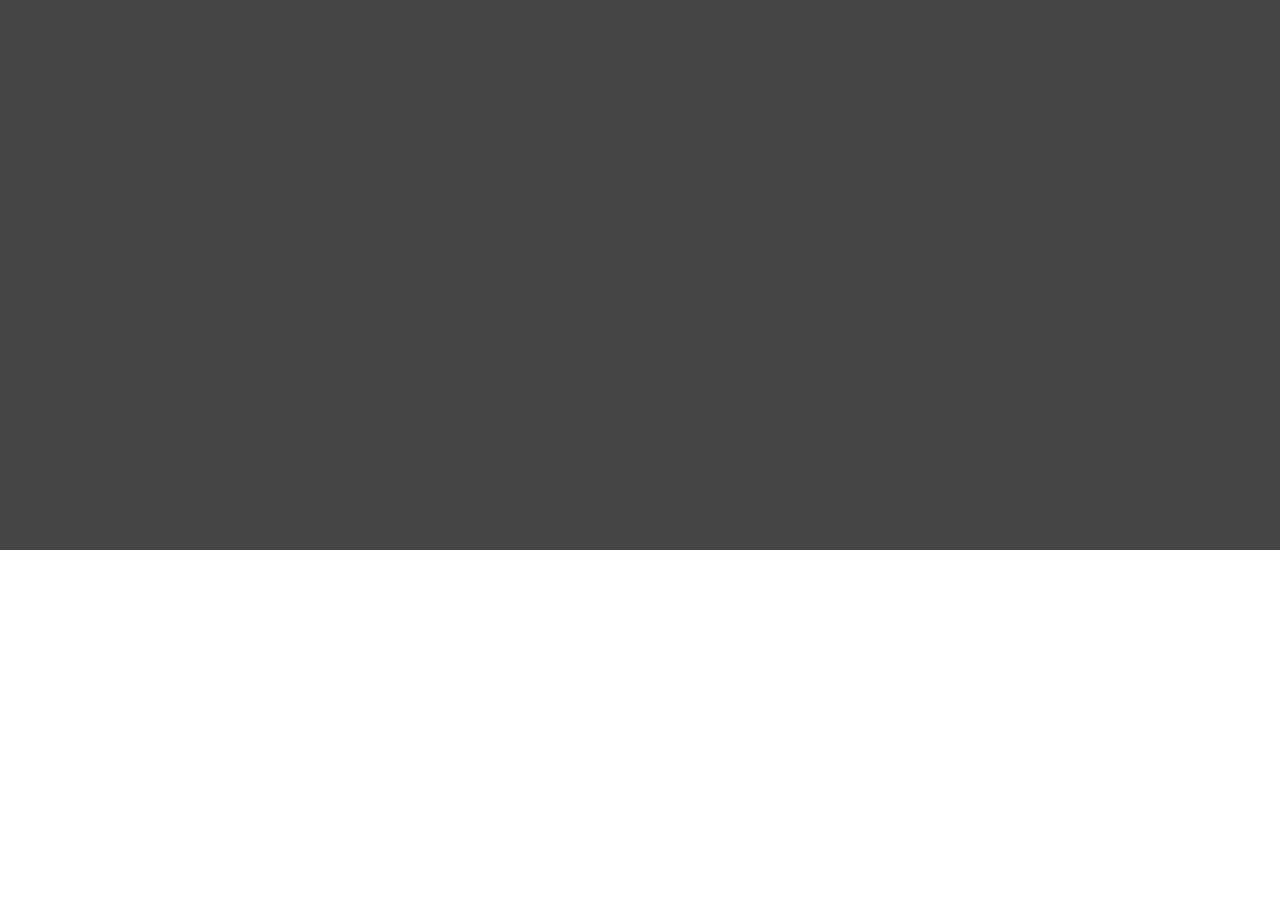
==== index.html @ b0ee5d51 "update file struct" ====
<!DOCTYPE html>
<html lang="en">

<head>
    <meta charset="UTF-8">
    <meta name="viewport" content="width=device-width, initial-scale=1.0">
    <meta http-equiv="X-UA-Compatible" content="ie=edge">
    <link rel="shortcut icon" type="img/png" href="/project-assets-master/project-assets-master/stream-1/band-assets/images/monkees_page.png">

    <link rel="stylesheet" href="https://stackpath.bootstrapcdn.com/bootstrap/4.3.1/css/bootstrap.min.css" integrity="sha384-ggOyR0iXCbMQv3Xipma34MD+dH/1fQ784/j6cY/iJTQUOhcWr7x9JvoRxT2MZw1T" crossorigin="anonymous">
    <link rel="stylesheet" href="styles.css" type="text/css" />
    <title>The Monkees</title>
</head>

<body>

    <header class="container-fluid">
        <div class="row">
            <a href="index.html">
                <div class="col-md-12 logo"></div>
            </a>
        </div>

    </header>



</body>

</html>
---- styles.css ----
.container-fluid {}


.logo {

    width: 100%;
    height: 550px;
    margin: 0;
    position: fixed;
    background-image: url("/project-assets-master/project-assets-master/stream-1/band-assets/images/monkees.jpg");
    background-color: #454545;

}

/*============================Media Queries=========================*/
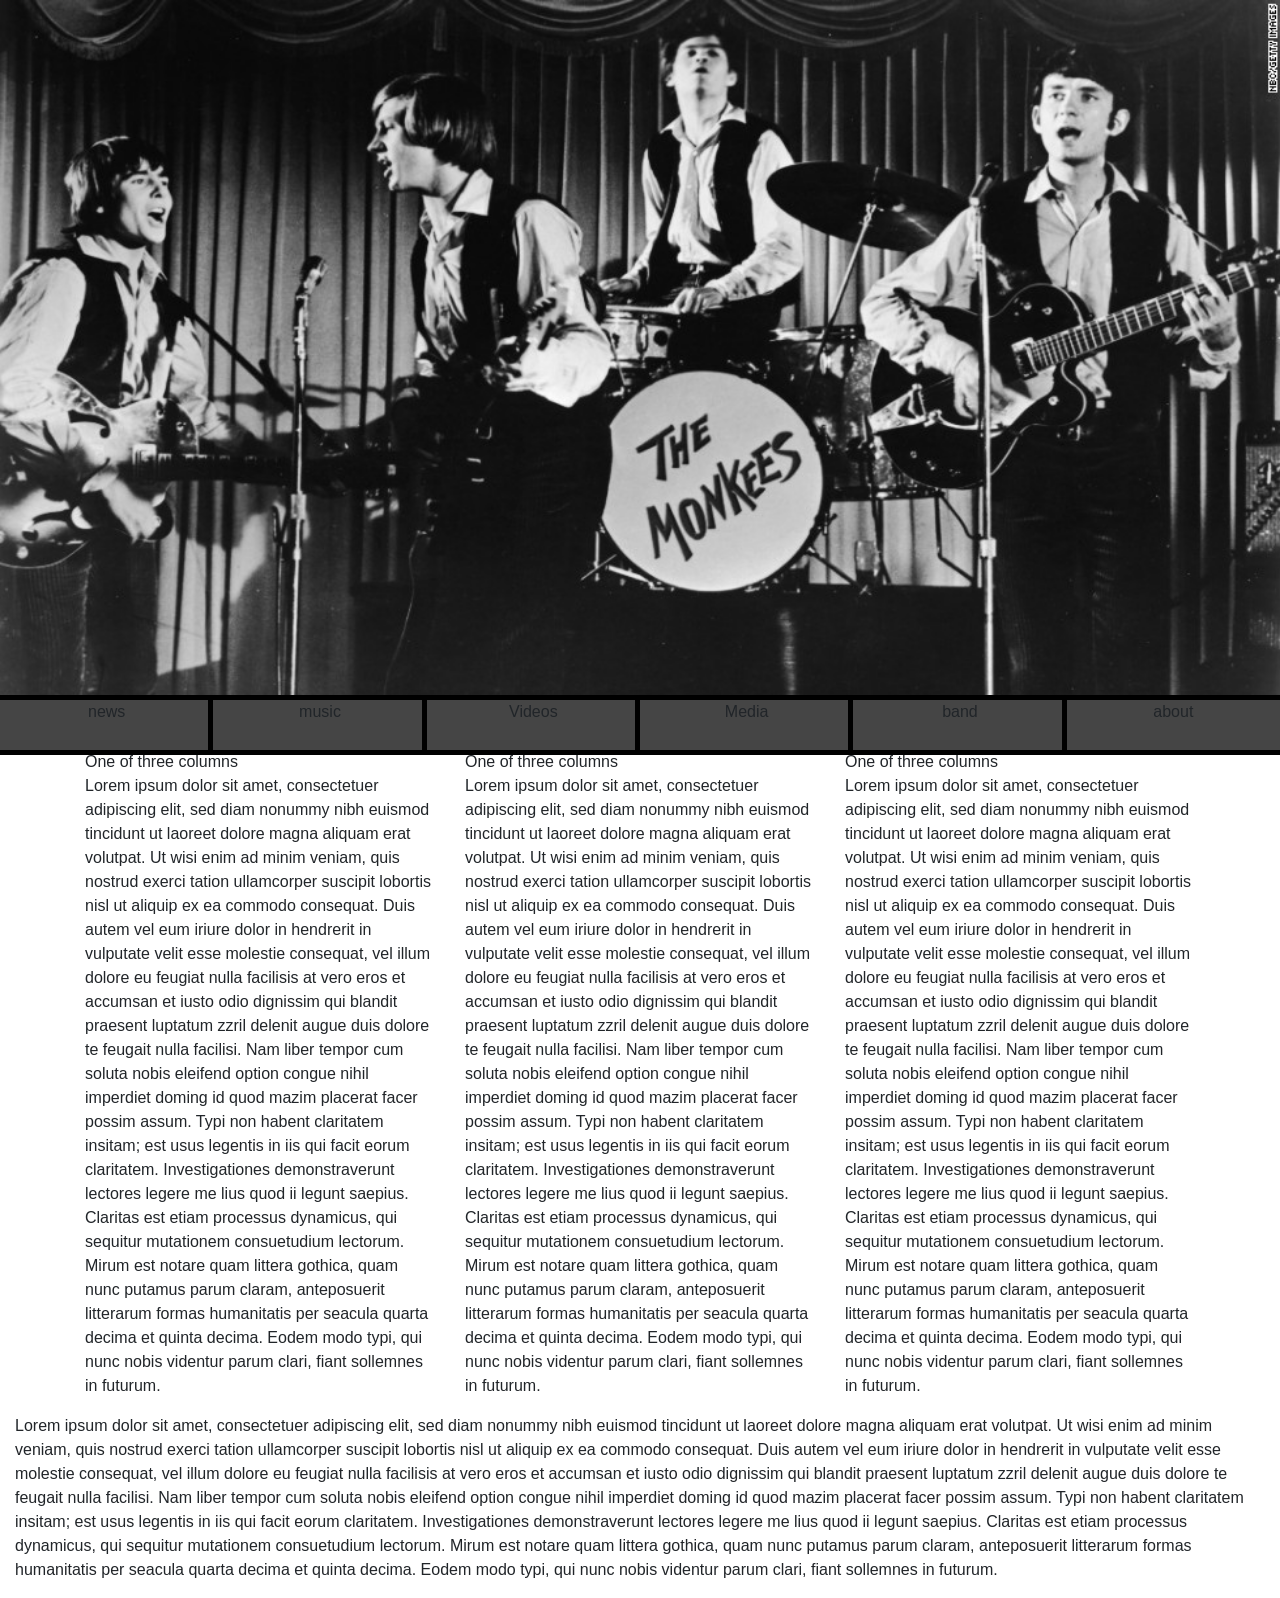
==== commit e260de05: "layout update" ====
--- a/index.html
+++ b/index.html
@@ -1,30 +1,98 @@
 <!DOCTYPE html>
 <html lang="en">
 
-<head>
-    <meta charset="UTF-8">
-    <meta name="viewport" content="width=device-width, initial-scale=1.0">
-    <meta http-equiv="X-UA-Compatible" content="ie=edge">
-    <link rel="shortcut icon" type="img/png" href="/project-assets-master/project-assets-master/stream-1/band-assets/images/monkees_page.png">
+    <head>
+        <meta charset="UTF-8">
+        <meta name="viewport" content="width=device-width, initial-scale=1.0">
+        <meta http-equiv="X-UA-Compatible" content="ie=edge">
+        <link rel="shortcut icon" type="img/png" href="/band-assets/images/monkees_page.png">
+        <link rel="stylesheet" href="https://stackpath.bootstrapcdn.com/bootstrap/4.3.1/css/bootstrap.min.css" integrity="sha384-ggOyR0iXCbMQv3Xipma34MD+dH/1fQ784/j6cY/iJTQUOhcWr7x9JvoRxT2MZw1T" crossorigin="anonymous">
+        <link rel="stylesheet" href="styles.css" type="text/css" />
+        <title>The Monkees</title>
+    </head>
 
-    <link rel="stylesheet" href="https://stackpath.bootstrapcdn.com/bootstrap/4.3.1/css/bootstrap.min.css" integrity="sha384-ggOyR0iXCbMQv3Xipma34MD+dH/1fQ784/j6cY/iJTQUOhcWr7x9JvoRxT2MZw1T" crossorigin="anonymous">
-    <link rel="stylesheet" href="styles.css" type="text/css" />
-    <title>The Monkees</title>
-</head>
+    <body>
 
-<body>
-
-    <header class="container-fluid">
-        <div class="row">
-            <a href="index.html">
-                <div class="col-md-12 logo"></div>
-            </a>
-        </div>
-
-    </header>
+        <header class="container-fluid">
+            <div class="row">
+                <div class="col-12">
+                    <a href="index.html">
+                  <img src="/band-assets/images/monkees.jpg" class="logo">
+                  </img> 
+                    </a>
+                </div>
+                <div class="col-2">news</div>
+                <div class="col-2">music</div>
+                <div class="col-2">Videos</div>
+                <div class="col-2">Media</div>
+                <div class="col-2">band</div>
+                <div class="col-2">about</div>
+            </div>
+        </header>
+        <div class="container">
+            <div class="row">
+                <div class="col-sm">
+                    One of three columns
 
 
 
-</body>
+                    <!--mp3 article section-->
+
+                    <article class="inline-block">
+                        <p>Lorem ipsum dolor sit amet, consectetuer adipiscing elit, sed diam nonummy nibh euismod tincidunt ut laoreet dolore magna aliquam erat volutpat. Ut wisi enim ad minim veniam, quis nostrud exerci tation ullamcorper suscipit lobortis
+                            nisl ut aliquip ex ea commodo consequat. Duis autem vel eum iriure dolor in hendrerit in vulputate velit esse molestie consequat, vel illum dolore eu feugiat nulla facilisis at vero eros et accumsan et iusto odio dignissim
+                            qui blandit praesent luptatum zzril delenit augue duis dolore te feugait nulla facilisi. Nam liber tempor cum soluta nobis eleifend option congue nihil imperdiet doming id quod mazim placerat facer possim assum. Typi non habent
+                            claritatem insitam; est usus legentis in iis qui facit eorum claritatem. Investigationes demonstraverunt lectores legere me lius quod ii legunt saepius. Claritas est etiam processus dynamicus, qui sequitur mutationem consuetudium
+                            lectorum. Mirum est notare quam littera gothica, quam nunc putamus parum claram, anteposuerit litterarum formas humanitatis per seacula quarta decima et quinta decima. Eodem modo typi, qui nunc nobis videntur parum clari, fiant
+                            sollemnes in futurum.</p>
+                    </article>
+                </div>
+                <div class="col-sm">
+                    One of three columns
+
+                    <!--videos mp4 section-->
+
+                    <article class="inline-block">
+                        <p>Lorem ipsum dolor sit amet, consectetuer adipiscing elit, sed diam nonummy nibh euismod tincidunt ut laoreet dolore magna aliquam erat volutpat. Ut wisi enim ad minim veniam, quis nostrud exerci tation ullamcorper suscipit lobortis
+                            nisl ut aliquip ex ea commodo consequat. Duis autem vel eum iriure dolor in hendrerit in vulputate velit esse molestie consequat, vel illum dolore eu feugiat nulla facilisis at vero eros et accumsan et iusto odio dignissim
+                            qui blandit praesent luptatum zzril delenit augue duis dolore te feugait nulla facilisi. Nam liber tempor cum soluta nobis eleifend option congue nihil imperdiet doming id quod mazim placerat facer possim assum. Typi non habent
+                            claritatem insitam; est usus legentis in iis qui facit eorum claritatem. Investigationes demonstraverunt lectores legere me lius quod ii legunt saepius. Claritas est etiam processus dynamicus, qui sequitur mutationem consuetudium
+                            lectorum. Mirum est notare quam littera gothica, quam nunc putamus parum claram, anteposuerit litterarum formas humanitatis per seacula quarta decima et quinta decima. Eodem modo typi, qui nunc nobis videntur parum clari, fiant
+                            sollemnes in futurum.</p>
+                    </article>
+
+                </div>
+
+                <div class="col-sm">
+                    One of three columns
+
+                    <!--pictures of the band "consider making each item clickable so that it pops open a small window once clicked" -->
+
+                    <article class="inline-block">
+                        <p>Lorem ipsum dolor sit amet, consectetuer adipiscing elit, sed diam nonummy nibh euismod tincidunt ut laoreet dolore magna aliquam erat volutpat. Ut wisi enim ad minim veniam, quis nostrud exerci tation ullamcorper suscipit lobortis
+                            nisl ut aliquip ex ea commodo consequat. Duis autem vel eum iriure dolor in hendrerit in vulputate velit esse molestie consequat, vel illum dolore eu feugiat nulla facilisis at vero eros et accumsan et iusto odio dignissim
+                            qui blandit praesent luptatum zzril delenit augue duis dolore te feugait nulla facilisi. Nam liber tempor cum soluta nobis eleifend option congue nihil imperdiet doming id quod mazim placerat facer possim assum. Typi non habent
+                            claritatem insitam; est usus legentis in iis qui facit eorum claritatem. Investigationes demonstraverunt lectores legere me lius quod ii legunt saepius. Claritas est etiam processus dynamicus, qui sequitur mutationem consuetudium
+                            lectorum. Mirum est notare quam littera gothica, quam nunc putamus parum claram, anteposuerit litterarum formas humanitatis per seacula quarta decima et quinta decima. Eodem modo typi, qui nunc nobis videntur parum clari, fiant
+                            sollemnes in futurum.</p>
+                    </article>
+                </div>
+
+            </div>
+        </div>
+
+        <footer class="container-fluid">
+
+            <!--add all the links to each span here and also add the social media links as well as the top social media quotes-->
+            <p>
+                Lorem ipsum dolor sit amet, consectetuer adipiscing elit, sed diam nonummy nibh euismod tincidunt ut laoreet dolore magna aliquam erat volutpat. Ut wisi enim ad minim veniam, quis nostrud exerci tation ullamcorper suscipit lobortis nisl ut aliquip ex
+                ea commodo consequat. Duis autem vel eum iriure dolor in hendrerit in vulputate velit esse molestie consequat, vel illum dolore eu feugiat nulla facilisis at vero eros et accumsan et iusto odio dignissim qui blandit praesent luptatum zzril
+                delenit augue duis dolore te feugait nulla facilisi. Nam liber tempor cum soluta nobis eleifend option congue nihil imperdiet doming id quod mazim placerat facer possim assum. Typi non habent claritatem insitam; est usus legentis in iis
+                qui facit eorum claritatem. Investigationes demonstraverunt lectores legere me lius quod ii legunt saepius. Claritas est etiam processus dynamicus, qui sequitur mutationem consuetudium lectorum. Mirum est notare quam littera gothica, quam
+                nunc putamus parum claram, anteposuerit litterarum formas humanitatis per seacula quarta decima et quinta decima. Eodem modo typi, qui nunc nobis videntur parum clari, fiant sollemnes in futurum.
+            </p>
+        </footer>
+
+    </body>
 
 </html>
--- a/styles.css
+++ b/styles.css
@@ -1,15 +1,41 @@
-.container-fluid {}
-
-
 .logo {
 
     width: 100%;
-    height: 550px;
-    margin: 0;
-    position: fixed;
-    background-image: url("/project-assets-master/project-assets-master/stream-1/band-assets/images/monkees.jpg");
-    background-color: #454545;
+    height: 700px;
+
+    padding: 0;
 
 }
 
+.col-2 {
+    width: 30px;
+    height: 50px;
+    background-color: #454545;
+    text-align: center;
+    outline-color: #000000;
+    outline-style: solid;
+    outline-width: thick;
+}
+
+.col-12 {
+    width: 100%;
+    padding: 0;
+}
+
 /*============================Media Queries=========================*/
+
+/* Small devices (landscape phones, 576px and up) */
+
+@media (min-width: 576px) {}
+
+/* Medium devices (tablets, 768px and up)*/
+
+@media (min-width: 768px) {}
+
+/* Large devices (desktops, 992px and up)*/
+
+@media (min-width: 992px) {}
+
+/* Extra large devices (large desktops, 1200px and up)*/
+
+@media (min-width: 1200px) {}
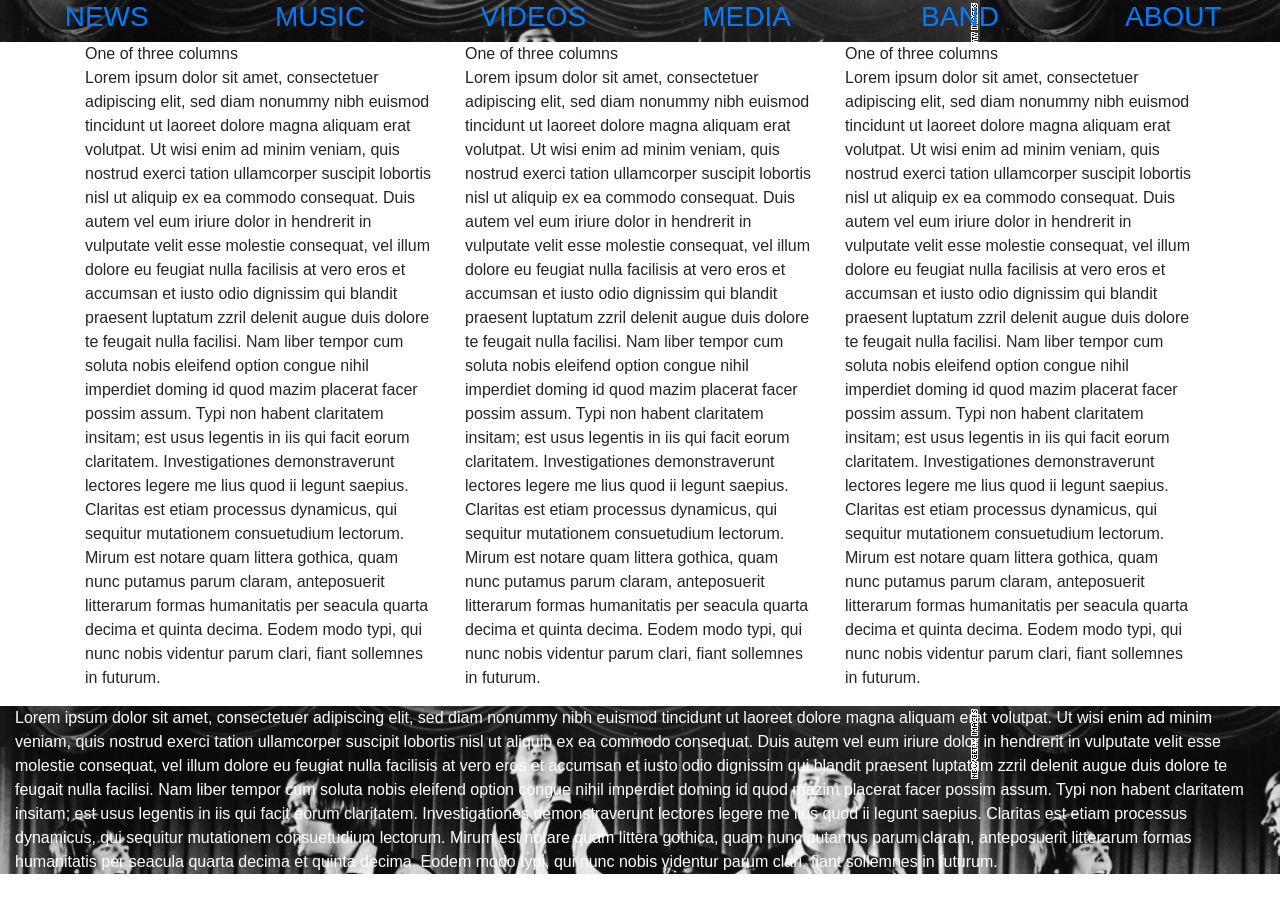
==== commit d2de1aaa: "Background update" ====
--- a/index.html
+++ b/index.html
@@ -6,6 +6,7 @@
         <meta name="viewport" content="width=device-width, initial-scale=1.0">
         <meta http-equiv="X-UA-Compatible" content="ie=edge">
         <link rel="shortcut icon" type="img/png" href="/band-assets/images/monkees_page.png">
+        <link rel="stylesheet" href="https://use.fontawesome.com/releases/v5.7.2/css/all.css" integrity="sha384-fnmOCqbTlWIlj8LyTjo7mOUStjsKC4pOpQbqyi7RrhN7udi9RwhKkMHpvLbHG9Sr" crossorigin="anonymous">
         <link rel="stylesheet" href="https://stackpath.bootstrapcdn.com/bootstrap/4.3.1/css/bootstrap.min.css" integrity="sha384-ggOyR0iXCbMQv3Xipma34MD+dH/1fQ784/j6cY/iJTQUOhcWr7x9JvoRxT2MZw1T" crossorigin="anonymous">
         <link rel="stylesheet" href="styles.css" type="text/css" />
         <title>The Monkees</title>
@@ -15,18 +16,49 @@
 
         <header class="container-fluid">
             <div class="row">
-                <div class="col-12">
-                    <a href="index.html">
-                  <img src="/band-assets/images/monkees.jpg" class="logo">
-                  </img> 
+
+
+                <div class="col-2">
+                    <a href="/">
+                        <h3>news</h3>
                     </a>
                 </div>
-                <div class="col-2">news</div>
-                <div class="col-2">music</div>
-                <div class="col-2">Videos</div>
-                <div class="col-2">Media</div>
-                <div class="col-2">band</div>
-                <div class="col-2">about</div>
+
+
+                <div class="col-2">
+                    <a href="/">
+                        <h3>music</h3>
+                    </a>
+                </div>
+
+
+                <div class="col-2">
+                    <a href="/">
+                        <h3>Videos</h3>
+                    </a>
+                </div>
+
+
+                <div class="col-2">
+                    <a href="/">
+                        <h3>Media</h3>
+                    </a>
+                </div>
+
+
+                <div class="col-2">
+                    <a href="/">
+                        <h3>band</h3>
+                    </a>
+                </div>
+
+
+                <div class="col-2">
+                    <a href="/">
+                        <h3>about</h3>
+                    </a>
+                </div>
+
             </div>
         </header>
         <div class="container">
@@ -38,28 +70,28 @@
 
                     <!--mp3 article section-->
 
-                    <article class="inline-block">
-                        <p>Lorem ipsum dolor sit amet, consectetuer adipiscing elit, sed diam nonummy nibh euismod tincidunt ut laoreet dolore magna aliquam erat volutpat. Ut wisi enim ad minim veniam, quis nostrud exerci tation ullamcorper suscipit lobortis
-                            nisl ut aliquip ex ea commodo consequat. Duis autem vel eum iriure dolor in hendrerit in vulputate velit esse molestie consequat, vel illum dolore eu feugiat nulla facilisis at vero eros et accumsan et iusto odio dignissim
-                            qui blandit praesent luptatum zzril delenit augue duis dolore te feugait nulla facilisi. Nam liber tempor cum soluta nobis eleifend option congue nihil imperdiet doming id quod mazim placerat facer possim assum. Typi non habent
-                            claritatem insitam; est usus legentis in iis qui facit eorum claritatem. Investigationes demonstraverunt lectores legere me lius quod ii legunt saepius. Claritas est etiam processus dynamicus, qui sequitur mutationem consuetudium
-                            lectorum. Mirum est notare quam littera gothica, quam nunc putamus parum claram, anteposuerit litterarum formas humanitatis per seacula quarta decima et quinta decima. Eodem modo typi, qui nunc nobis videntur parum clari, fiant
-                            sollemnes in futurum.</p>
-                    </article>
+
+                    <p>Lorem ipsum dolor sit amet, consectetuer adipiscing elit, sed diam nonummy nibh euismod tincidunt ut laoreet dolore magna aliquam erat volutpat. Ut wisi enim ad minim veniam, quis nostrud exerci tation ullamcorper suscipit lobortis
+                        nisl ut aliquip ex ea commodo consequat. Duis autem vel eum iriure dolor in hendrerit in vulputate velit esse molestie consequat, vel illum dolore eu feugiat nulla facilisis at vero eros et accumsan et iusto odio dignissim qui
+                        blandit praesent luptatum zzril delenit augue duis dolore te feugait nulla facilisi. Nam liber tempor cum soluta nobis eleifend option congue nihil imperdiet doming id quod mazim placerat facer possim assum. Typi non habent claritatem
+                        insitam; est usus legentis in iis qui facit eorum claritatem. Investigationes demonstraverunt lectores legere me lius quod ii legunt saepius. Claritas est etiam processus dynamicus, qui sequitur mutationem consuetudium lectorum.
+                        Mirum est notare quam littera gothica, quam nunc putamus parum claram, anteposuerit litterarum formas humanitatis per seacula quarta decima et quinta decima. Eodem modo typi, qui nunc nobis videntur parum clari, fiant sollemnes
+                        in futurum.</p>
+
                 </div>
                 <div class="col-sm">
                     One of three columns
 
                     <!--videos mp4 section-->
 
-                    <article class="inline-block">
-                        <p>Lorem ipsum dolor sit amet, consectetuer adipiscing elit, sed diam nonummy nibh euismod tincidunt ut laoreet dolore magna aliquam erat volutpat. Ut wisi enim ad minim veniam, quis nostrud exerci tation ullamcorper suscipit lobortis
-                            nisl ut aliquip ex ea commodo consequat. Duis autem vel eum iriure dolor in hendrerit in vulputate velit esse molestie consequat, vel illum dolore eu feugiat nulla facilisis at vero eros et accumsan et iusto odio dignissim
-                            qui blandit praesent luptatum zzril delenit augue duis dolore te feugait nulla facilisi. Nam liber tempor cum soluta nobis eleifend option congue nihil imperdiet doming id quod mazim placerat facer possim assum. Typi non habent
-                            claritatem insitam; est usus legentis in iis qui facit eorum claritatem. Investigationes demonstraverunt lectores legere me lius quod ii legunt saepius. Claritas est etiam processus dynamicus, qui sequitur mutationem consuetudium
-                            lectorum. Mirum est notare quam littera gothica, quam nunc putamus parum claram, anteposuerit litterarum formas humanitatis per seacula quarta decima et quinta decima. Eodem modo typi, qui nunc nobis videntur parum clari, fiant
-                            sollemnes in futurum.</p>
-                    </article>
+
+                    <p>Lorem ipsum dolor sit amet, consectetuer adipiscing elit, sed diam nonummy nibh euismod tincidunt ut laoreet dolore magna aliquam erat volutpat. Ut wisi enim ad minim veniam, quis nostrud exerci tation ullamcorper suscipit lobortis
+                        nisl ut aliquip ex ea commodo consequat. Duis autem vel eum iriure dolor in hendrerit in vulputate velit esse molestie consequat, vel illum dolore eu feugiat nulla facilisis at vero eros et accumsan et iusto odio dignissim qui
+                        blandit praesent luptatum zzril delenit augue duis dolore te feugait nulla facilisi. Nam liber tempor cum soluta nobis eleifend option congue nihil imperdiet doming id quod mazim placerat facer possim assum. Typi non habent claritatem
+                        insitam; est usus legentis in iis qui facit eorum claritatem. Investigationes demonstraverunt lectores legere me lius quod ii legunt saepius. Claritas est etiam processus dynamicus, qui sequitur mutationem consuetudium lectorum.
+                        Mirum est notare quam littera gothica, quam nunc putamus parum claram, anteposuerit litterarum formas humanitatis per seacula quarta decima et quinta decima. Eodem modo typi, qui nunc nobis videntur parum clari, fiant sollemnes
+                        in futurum.</p>
+
 
                 </div>
 
@@ -68,14 +100,14 @@
 
                     <!--pictures of the band "consider making each item clickable so that it pops open a small window once clicked" -->
 
-                    <article class="inline-block">
-                        <p>Lorem ipsum dolor sit amet, consectetuer adipiscing elit, sed diam nonummy nibh euismod tincidunt ut laoreet dolore magna aliquam erat volutpat. Ut wisi enim ad minim veniam, quis nostrud exerci tation ullamcorper suscipit lobortis
-                            nisl ut aliquip ex ea commodo consequat. Duis autem vel eum iriure dolor in hendrerit in vulputate velit esse molestie consequat, vel illum dolore eu feugiat nulla facilisis at vero eros et accumsan et iusto odio dignissim
-                            qui blandit praesent luptatum zzril delenit augue duis dolore te feugait nulla facilisi. Nam liber tempor cum soluta nobis eleifend option congue nihil imperdiet doming id quod mazim placerat facer possim assum. Typi non habent
-                            claritatem insitam; est usus legentis in iis qui facit eorum claritatem. Investigationes demonstraverunt lectores legere me lius quod ii legunt saepius. Claritas est etiam processus dynamicus, qui sequitur mutationem consuetudium
-                            lectorum. Mirum est notare quam littera gothica, quam nunc putamus parum claram, anteposuerit litterarum formas humanitatis per seacula quarta decima et quinta decima. Eodem modo typi, qui nunc nobis videntur parum clari, fiant
-                            sollemnes in futurum.</p>
-                    </article>
+
+                    <p>Lorem ipsum dolor sit amet, consectetuer adipiscing elit, sed diam nonummy nibh euismod tincidunt ut laoreet dolore magna aliquam erat volutpat. Ut wisi enim ad minim veniam, quis nostrud exerci tation ullamcorper suscipit lobortis
+                        nisl ut aliquip ex ea commodo consequat. Duis autem vel eum iriure dolor in hendrerit in vulputate velit esse molestie consequat, vel illum dolore eu feugiat nulla facilisis at vero eros et accumsan et iusto odio dignissim qui
+                        blandit praesent luptatum zzril delenit augue duis dolore te feugait nulla facilisi. Nam liber tempor cum soluta nobis eleifend option congue nihil imperdiet doming id quod mazim placerat facer possim assum. Typi non habent claritatem
+                        insitam; est usus legentis in iis qui facit eorum claritatem. Investigationes demonstraverunt lectores legere me lius quod ii legunt saepius. Claritas est etiam processus dynamicus, qui sequitur mutationem consuetudium lectorum.
+                        Mirum est notare quam littera gothica, quam nunc putamus parum claram, anteposuerit litterarum formas humanitatis per seacula quarta decima et quinta decima. Eodem modo typi, qui nunc nobis videntur parum clari, fiant sollemnes
+                        in futurum.</p>
+
                 </div>
 
             </div>
@@ -84,12 +116,11 @@
         <footer class="container-fluid">
 
             <!--add all the links to each span here and also add the social media links as well as the top social media quotes-->
-            <p>
-                Lorem ipsum dolor sit amet, consectetuer adipiscing elit, sed diam nonummy nibh euismod tincidunt ut laoreet dolore magna aliquam erat volutpat. Ut wisi enim ad minim veniam, quis nostrud exerci tation ullamcorper suscipit lobortis nisl ut aliquip ex
-                ea commodo consequat. Duis autem vel eum iriure dolor in hendrerit in vulputate velit esse molestie consequat, vel illum dolore eu feugiat nulla facilisis at vero eros et accumsan et iusto odio dignissim qui blandit praesent luptatum zzril
-                delenit augue duis dolore te feugait nulla facilisi. Nam liber tempor cum soluta nobis eleifend option congue nihil imperdiet doming id quod mazim placerat facer possim assum. Typi non habent claritatem insitam; est usus legentis in iis
-                qui facit eorum claritatem. Investigationes demonstraverunt lectores legere me lius quod ii legunt saepius. Claritas est etiam processus dynamicus, qui sequitur mutationem consuetudium lectorum. Mirum est notare quam littera gothica, quam
-                nunc putamus parum claram, anteposuerit litterarum formas humanitatis per seacula quarta decima et quinta decima. Eodem modo typi, qui nunc nobis videntur parum clari, fiant sollemnes in futurum.
+            <p style="color:White">Lorem ipsum dolor sit amet, consectetuer adipiscing elit, sed diam nonummy nibh euismod tincidunt ut laoreet dolore magna aliquam erat volutpat. Ut wisi enim ad minim veniam, quis nostrud exerci tation ullamcorper suscipit lobortis nisl ut
+                aliquip ex ea commodo consequat. Duis autem vel eum iriure dolor in hendrerit in vulputate velit esse molestie consequat, vel illum dolore eu feugiat nulla facilisis at vero eros et accumsan et iusto odio dignissim qui blandit praesent
+                luptatum zzril delenit augue duis dolore te feugait nulla facilisi. Nam liber tempor cum soluta nobis eleifend option congue nihil imperdiet doming id quod mazim placerat facer possim assum. Typi non habent claritatem insitam; est usus
+                legentis in iis qui facit eorum claritatem. Investigationes demonstraverunt lectores legere me lius quod ii legunt saepius. Claritas est etiam processus dynamicus, qui sequitur mutationem consuetudium lectorum. Mirum est notare quam littera
+                gothica, quam nunc putamus parum claram, anteposuerit litterarum formas humanitatis per seacula quarta decima et quinta decima. Eodem modo typi, qui nunc nobis videntur parum clari, fiant sollemnes in futurum.
             </p>
         </footer>
 
--- a/styles.css
+++ b/styles.css
@@ -1,25 +1,17 @@
-.logo {
-
-    width: 100%;
-    height: 700px;
-
-    padding: 0;
-
+.container-fluid {
+    background-color: #000000;
+    background-image: url(/band-assets/images/monkees.jpg);
 }
 
-.col-2 {
-    width: 30px;
-    height: 50px;
-    background-color: #454545;
-    text-align: center;
-    outline-color: #000000;
-    outline-style: solid;
-    outline-width: thick;
+
+
+.col-2:hover {
+    background-color: yellow;
 }
 
-.col-12 {
-    width: 100%;
-    padding: 0;
+h3 {
+    text-transform: uppercase;
+    text-align: center;
 }
 
 /*============================Media Queries=========================*/
